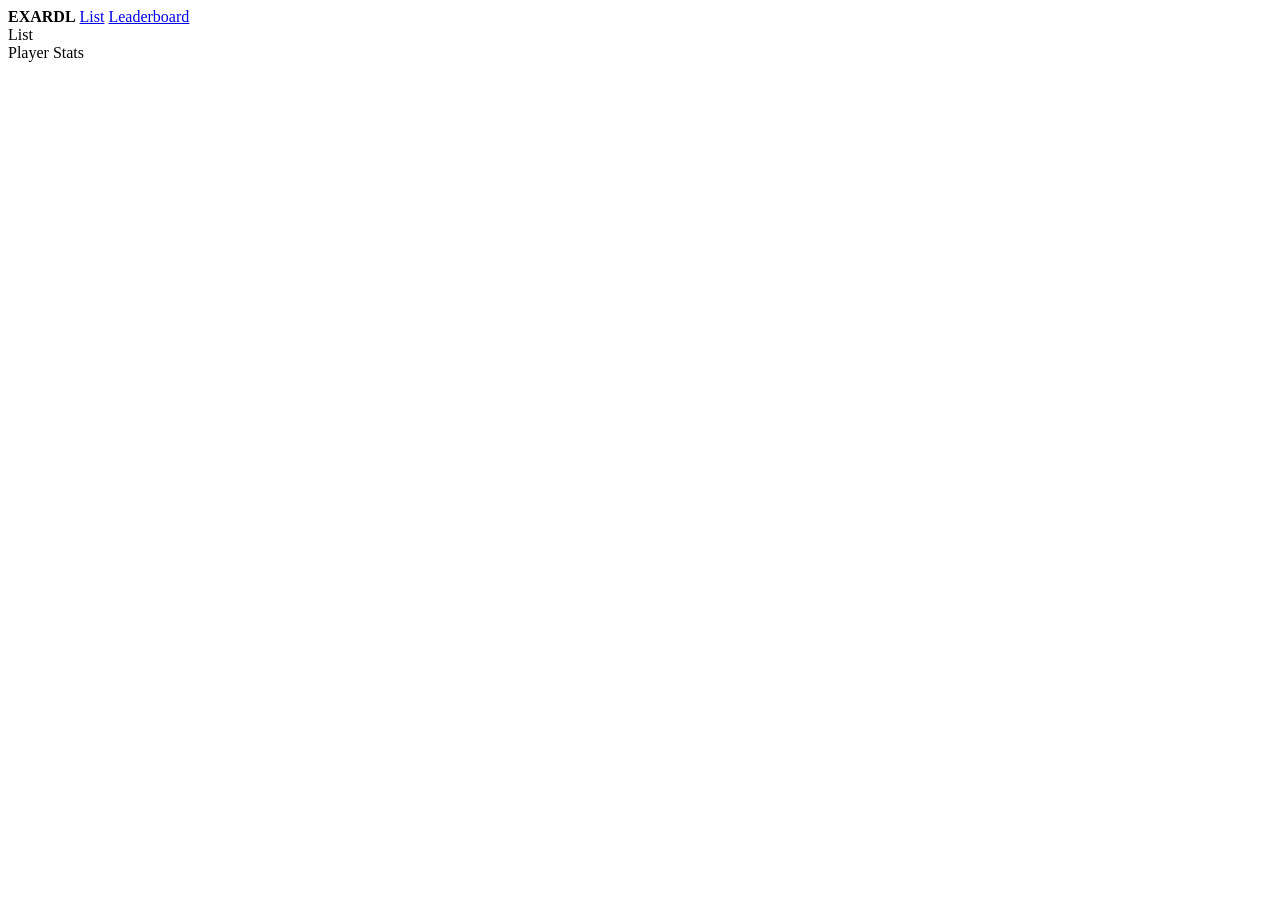
==== list/leaderboard/index.html @ cb236dc4 "Create index.html" ====
<!DOCTYPE html>
<head>
  <title>EXARDL Leaderboard</title>
  <link rel="stylesheet" type="text/css" href="list/style.css">
</head>
<html>
  <body>
    <div class="header">
      <b class="logo">EXARDL</b>
      <a href="/list" class="hlink">List</a>
      <a href="/list/leaderboard" class="hlink clink">Leaderboard</a>
    </div>
    <div class="main">
      <div class="list">List</div>
      <div class="level">Player Stats</div>
    </div>
  </body>
</html>
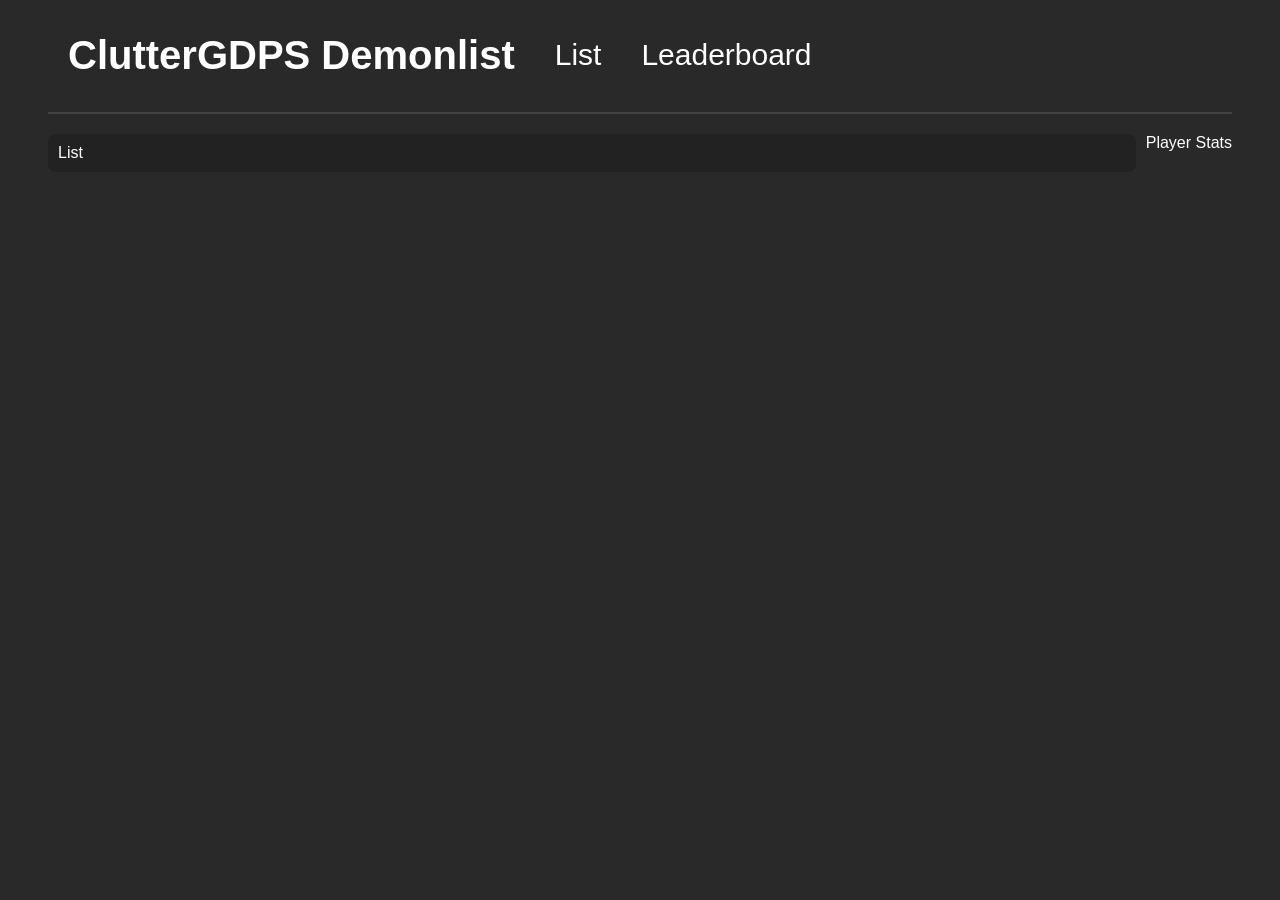
==== commit d745eddf: "meta tags" ====
--- a/list/leaderboard/index.html
+++ b/list/leaderboard/index.html
@@ -1,12 +1,23 @@
 <!DOCTYPE html>
 <head>
-  <title>EXARDL Leaderboard</title>
-  <link rel="stylesheet" type="text/css" href="list/style.css">
+  <meta charset="UTF-8">
+  <meta name="viewport" content="width=device-width, initial-scale=1.0">
+
+  <meta property="og:title" content="ClutterGDPS Demonlist Leaderboard">
+  <meta property="og:type" content="website">
+  <meta property="og:url" content="https://cluttergdps.vercel.app/list/leaderboard/">
+  <meta property="og:description" content="The leaderboard for the official demonlist for the ClutterGDPS.">
+  <meta property="og:determiner" content="the">
+  <meta property="og:locale" content="en_GB">
+  <meta property="og:site_name" content="ClutterGDPS">
+
+  <title>ClutterGDPS Demonlist Leaderboard</title>
+  <link rel="stylesheet" type="text/css" href="/list/style.css">
 </head>
 <html>
   <body>
     <div class="header">
-      <b class="logo">EXARDL</b>
+      <b class="logo">ClutterGDPS Demonlist</b>
       <a href="/list" class="hlink">List</a>
       <a href="/list/leaderboard" class="hlink clink">Leaderboard</a>
     </div>
--- a/list/style.css
+++ b/list/style.css
@@ -0,0 +1,117 @@
+body {
+  background-color: #292929;
+  color: white;
+  font-family: "Raleway", sans-serif;
+  padding: 10px 40px;
+}
+a.hlink {
+  text-decoration: none;
+  font-size: 30px;
+  padding: 10px;
+  border-radius: 5px;
+  color: white;
+  transition-duration: 0.4s;
+  margin: 10px;
+}
+a.hlink:hover {
+  background-color: #333333;
+  font-size: 36px;
+  margin: 7px;
+}
+.header {
+  border-bottom: 2px solid #424242;
+  padding-bottom: 20px;
+  display: flex;
+  align-items: center;
+}
+.logo {
+  font-size: 40px;
+  padding-left: 20px;
+  padding-right: 20px;
+}
+.main {
+  display: flex;
+  margin-top: 20px;
+}
+.list {
+  flex: 25%;
+  background-color: #222222;
+  border-radius: 8px;
+  padding: 10px;
+  margin-right: 10px;
+  overflow-y: auto;
+}
+#level {
+  flex: 75%;
+  background-color: #222222;
+  border-radius: 8px;
+  padding: 10px;
+}
+.item {
+  font-size: 26px;
+  background-color: #292929;
+  border-radius: 8px;
+  margin-bottom: 15px;
+  padding: 10px;
+  transition-duration: 0.4s;
+}
+.item:hover {
+  background-color: #424242;
+  cursor: pointer;
+}
+.selected {
+  background-color: #424242;
+}
+.rank {
+  margin-left: 20px;
+  margin-right: 60px;
+  display: inline-block;
+  width: 2px;
+}
+.name {
+  display: inline-block;
+}
+.levelname {
+  font-size: 40px;
+  padding: 10px;
+  border-bottom: 2px solid #424242;
+}
+.cpvlabel {
+  font-size: 20px;
+  padding: 10px;
+}
+.lowerdiv {
+  display: flex;
+  justify-content: center;
+}
+.detailsdiv {
+  flex: 66.54%;
+}
+.recordsdiv {
+  flex: 33.46%;
+}
+.desc {
+  padding: 10px;
+}
+.video {
+  display: flex;
+  margin: 20px;
+  border: hidden;
+  border-radius: 8px;
+  background-color: #1a1a1a;
+  font-size: 20px;
+  justify-content: center;
+  align-items: center;
+  width: 560px;
+  height: 315px;
+}
+
+/* stuff for mobile */
+@media (width <=900px) {
+  .lowerdiv {
+    flex-direction: column;
+  }
+  .video {
+    width: 95%;
+  }
+}
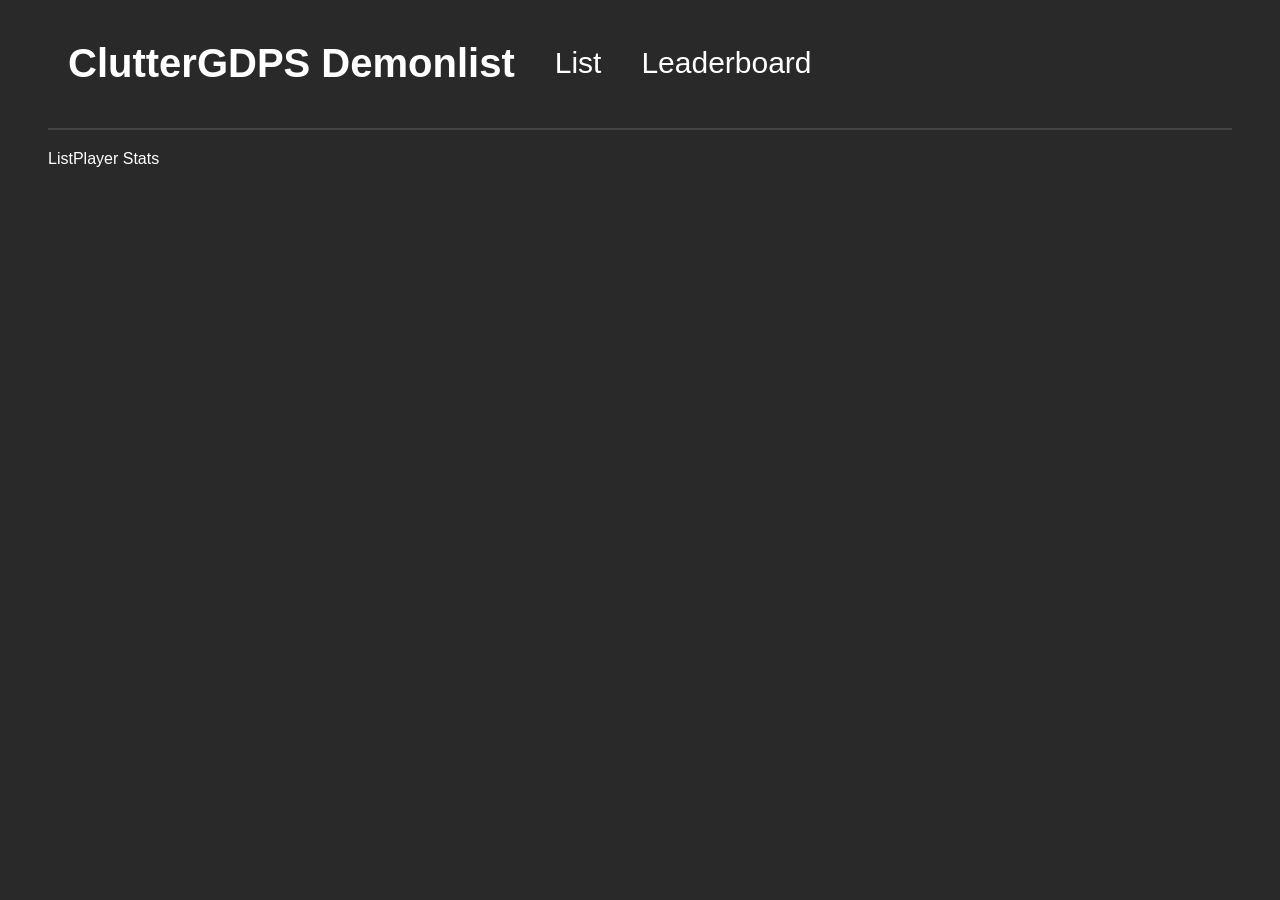
==== commit fd800f7e: "uhm" ====
--- a/list/leaderboard/index.html
+++ b/list/leaderboard/index.html
@@ -1,4 +1,5 @@
 <!DOCTYPE html>
+<html lang="en">
 <head>
   <meta charset="UTF-8">
   <meta name="viewport" content="width=device-width, initial-scale=1.0">
--- a/list/style.css
+++ b/list/style.css
@@ -10,7 +10,7 @@
   padding: 10px;
   border-radius: 5px;
   color: white;
-  transition-duration: 0.4s;
+  transition: all 0.4s;
   margin: 10px;
 }
 a.hlink:hover {
@@ -23,6 +23,7 @@
   padding-bottom: 20px;
   display: flex;
   align-items: center;
+  min-height: 10vh;
 }
 .logo {
   font-size: 40px;
@@ -33,13 +34,21 @@
   display: flex;
   margin-top: 20px;
 }
-.list {
+#list {
   flex: 25%;
   background-color: #222222;
   border-radius: 8px;
   padding: 10px;
   margin-right: 10px;
-  overflow-y: auto;
+  overflow: hidden scroll;
+  height: 77vh;
+}
+#search {
+  padding: 10px;
+  margin: 10px;
+  background-color: #292929;
+  border: none;
+  &:focus-visible {border: none;}
 }
 #level {
   flex: 75%;
@@ -83,6 +92,7 @@
 .lowerdiv {
   display: flex;
   justify-content: center;
+  padding-top: 10px;
 }
 .detailsdiv {
   flex: 66.54%;
@@ -107,11 +117,11 @@
 }
 
 /* stuff for mobile */
-@media (width <=900px) {
+@media (width <= 1100px) {
   .lowerdiv {
     flex-direction: column;
   }
   .video {
     width: 95%;
   }
-}
+}
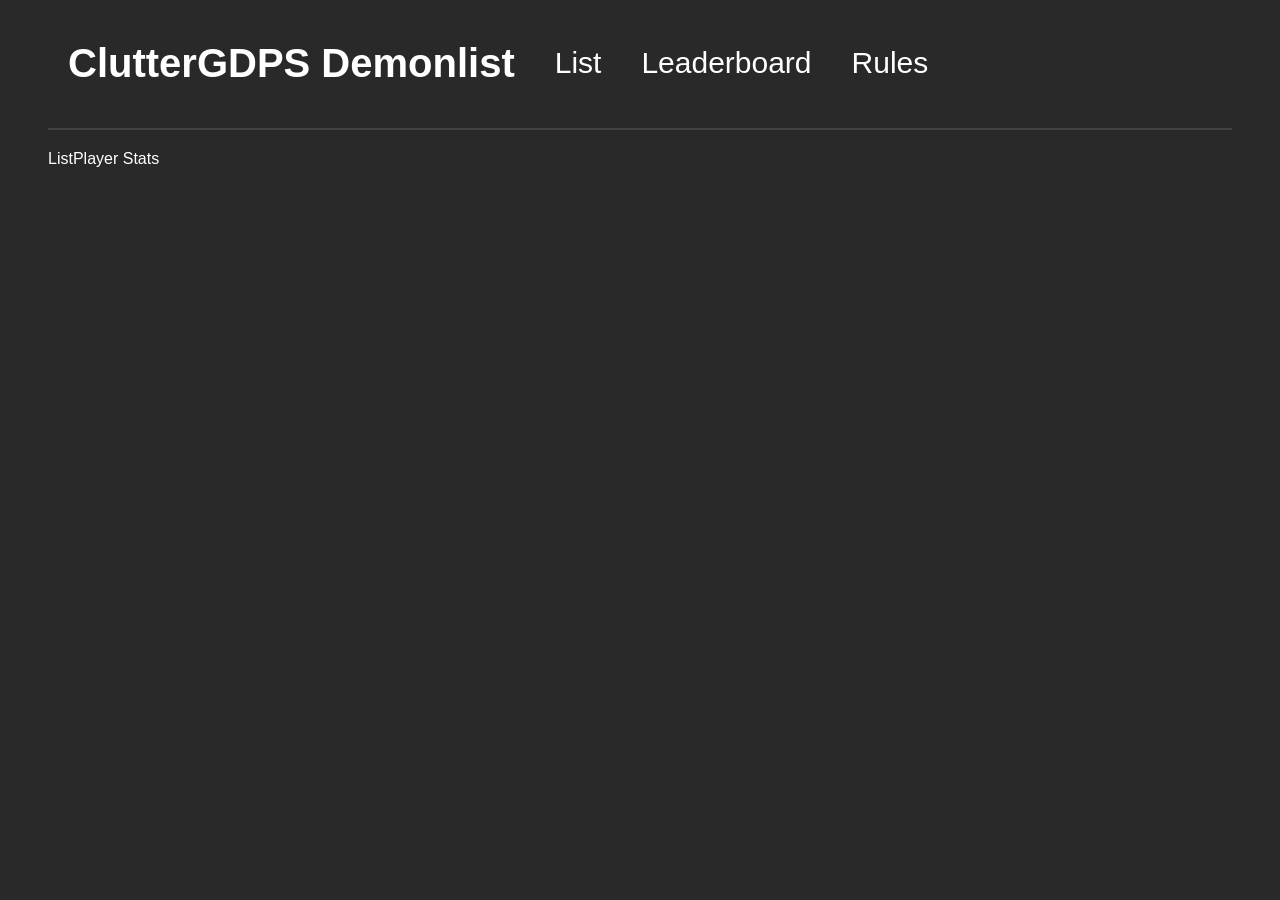
==== commit 344b9b2a: "add rules to header" ====
--- a/list/leaderboard/index.html
+++ b/list/leaderboard/index.html
@@ -20,7 +20,8 @@
     <div class="header">
       <b class="logo">ClutterGDPS Demonlist</b>
       <a href="/list" class="hlink">List</a>
-      <a href="/list/leaderboard" class="hlink clink">Leaderboard</a>
+      <a href="/list/leaderboard" class="hlink">Leaderboard</a>
+      <a href="/list/rules" class="hlink">Rules</a>
     </div>
     <div class="main">
       <div class="list">List</div>
--- a/list/style.css
+++ b/list/style.css
@@ -42,13 +42,24 @@
   margin-right: 10px;
   overflow: hidden scroll;
   height: 77vh;
+  display: flex;
+  flex-direction: column;
+}
+#empty {
+  color: #666;
+  text-align: center;
 }
 #search {
   padding: 10px;
-  margin: 10px;
-  background-color: #292929;
+  margin: 10px 0;
+  background-color: #333333;
   border: none;
-  &:focus-visible {border: none;}
+  border-radius: 5px;
+  color: white;
+  font-family: "Raleway", sans-serif;
+  font-size: 20px;
+
+  &:focus {outline: 1px solid white;}
 }
 #level {
   flex: 75%;
@@ -63,10 +74,11 @@
   margin-bottom: 15px;
   padding: 10px;
   transition-duration: 0.4s;
-}
-.item:hover {
-  background-color: #424242;
-  cursor: pointer;
+
+  &:hover {
+    background-color: #424242;
+    cursor: pointer;
+  }
 }
 .selected {
   background-color: #424242;
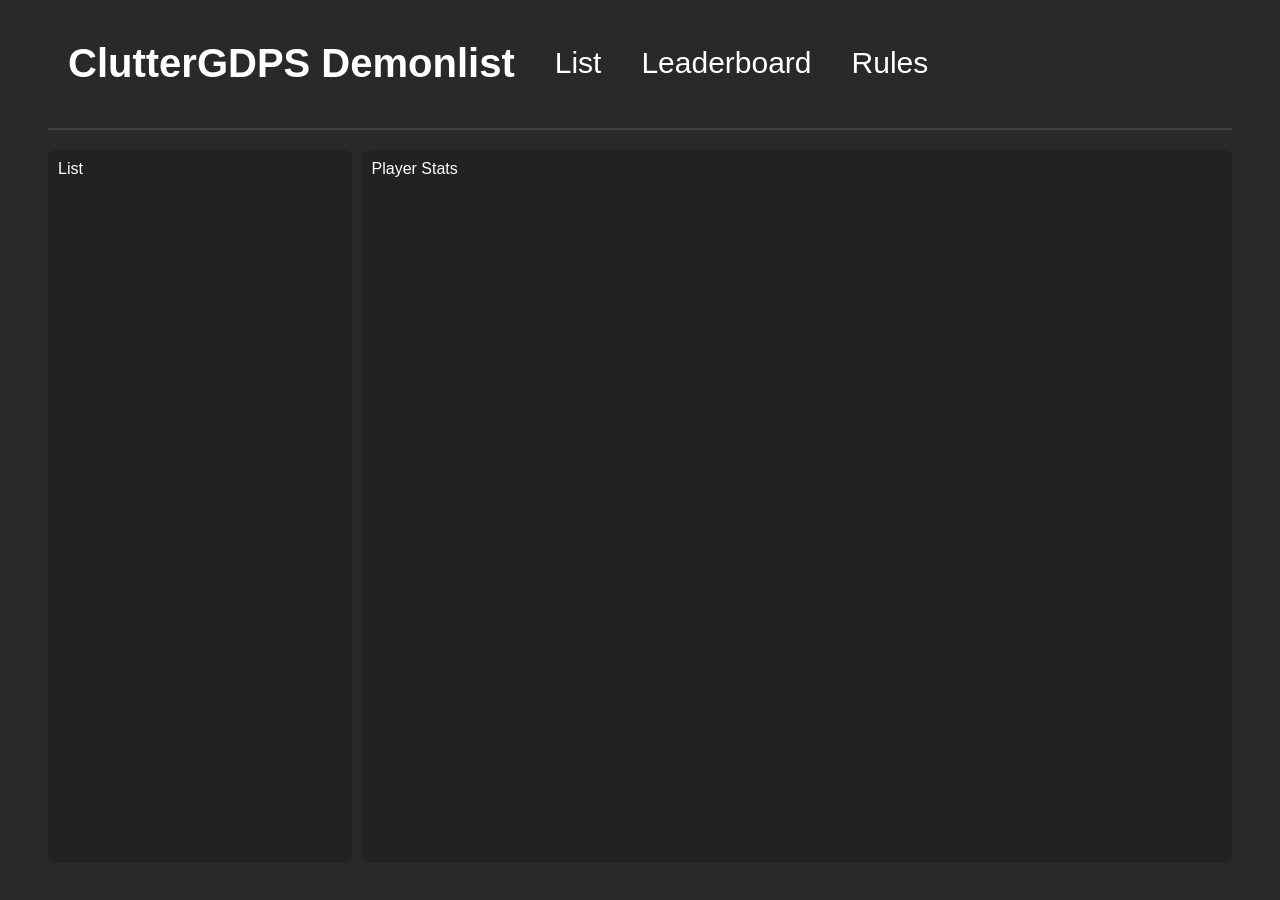
==== commit bb8a2fa4: "fix old class=list/level not being new id=list/level" ====
--- a/list/leaderboard/index.html
+++ b/list/leaderboard/index.html
@@ -24,8 +24,8 @@
       <a href="/list/rules" class="hlink">Rules</a>
     </div>
     <div class="main">
-      <div class="list">List</div>
-      <div class="level">Player Stats</div>
+      <div id="list">List</div>
+      <div id="level">Player Stats</div>
     </div>
   </body>
 </html>
